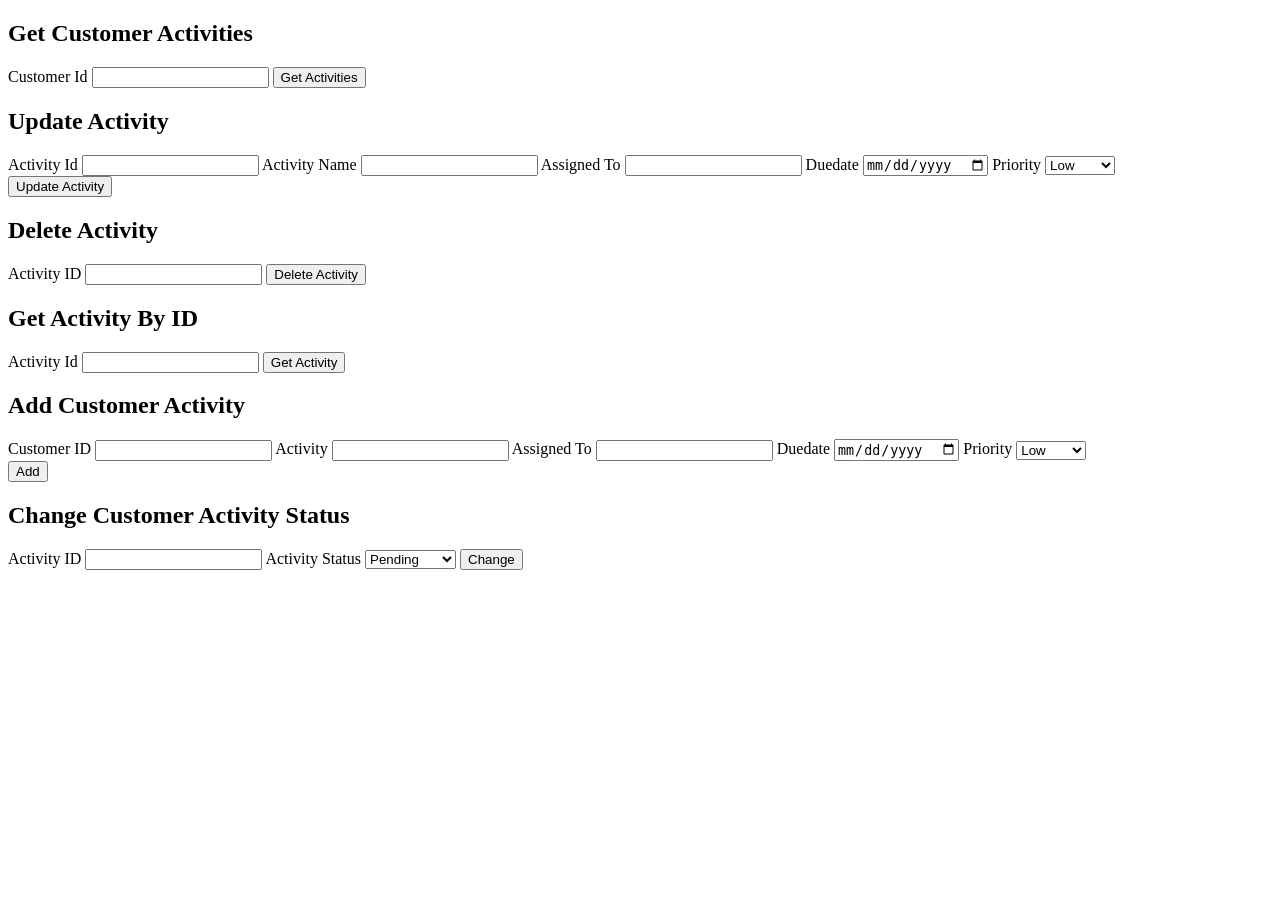
==== src/main/resources/Static/Pages/Activities.html @ 3f12b768 "HTML and Javascript" ====
<!DOCTYPE html>
<html lang="en">
<head>
    <meta charset="UTF-8">
    <title>Activities</title>
</head>
<body>

<div>

  <section class="getActivities">
    <h2>Get Customer Activities</h2>
    <label for="customerID">Customer Id</label>
    <input type="text" name="customerID" id="customerID">
    <button onclick="getCustomerActivity(customerID)">Get Activities</button>
    <p id="getActivities"></p>

    <script src="../Activities/getCustomerActivity.js"></script>
  </section>

  <section class="updateActivity">
    <h2>Update Activity</h2>
    <form id="updateActivity">
      <label for="activityIDUpdate">Activity Id</label>
      <input type="text" name="activityIDUpdate" id="activityIDUpdate">

      <label for="activityNameUpdate">Activity Name</label>
      <input type="text" name="activityNameUpdate" id="activityNameUpdate">

      <label for="activityAssignedToUpdate">Assigned To</label>
      <input type="text" name="activityAssignedToUpdate" id="activityAssignedToUpdate">

      <label for="DueDateUpdate">Duedate</label>
      <input type="date" name="DueDateUpdate" id="DueDateUpdate">

      <label for="activityPriorityUpdate">Priority</label>
      <select name="activityPriorityUpdate" id="activityPriorityUpdate">
        <option value="LOW">Low</option>
        <option value="MEDIUM">Medium</option>
        <option value="HIGH">High</option>
      </select>
    </form>

    <button onclick="updateActivity(activityIDUpdate,activityNameUpdate,activityAssignedToUpdate,DueDateUpdate,activityPriorityUpdate)">Update Activity</button>
    <script src="../Activities/updateActivity.js"></script>
  </section>

  <section class="deleteActivity">
    <h2>Delete Activity</h2>
    <label for="deleteID">Activity ID</label>
    <input type="text" name="deleteID" id="deleteID">

    <button onclick="deleteActivity(deleteID)">Delete Activity</button>
    <script src="../Activities/deleteActivity.js"></script>
  </section>

  <section class="getActivity">
    <h2>Get Activity By ID</h2>
    <label for="referenceActivityID">Activity Id</label>
    <input type="text" name="referenceActivityID" id="referenceActivityID">
    <button onclick="getActivity(referenceActivityID)">Get Activity</button>
    <p id="getActivityBy"></p>

    <script src="../Activities/getActivity.js"></script>
  </section>

  <section class="addCustomerActivity">
    <h2>Add Customer Activity</h2>
    <form id="addCustomerActivityForm">
      <label for="newCustomerID">Customer ID</label>
      <input type="text" name="customer ID" id="newCustomerID">

      <label for="activityName">Activity</label>
      <input type="text" name="activity Name" id="activityName">

      <label for="assignedTo">Assigned To</label>
      <input type="text" name="assigned To" id="assignedTo">

      <label for="duedate">Duedate</label>
      <input type="date" name="due date" id="duedate">

      <label for="priority">Priority</label>
      <select name="priority" id="priority">
        <option value="LOW">Low</option>
        <option value="MEDIUM">Medium</option>
        <option value="HIGH">High</option>
      </select>
    </form>

    <button onclick="addCustomerActivity(newCustomerID,activityName,assignedTo,duedate,priority)">Add</button>
    <script src="../Activities/addCustomerActivity.js"></script>
  </section>

  <section class="changeCustomerActivityStatus">
    <h2>Change Customer Activity Status</h2>

    <form id="changeCustomerActivityStatusForm">
      <label for="activityID">Activity ID</label>
      <input type="text" name="activity ID" id="activityID">

      <label for="activityStatus">Activity Status</label>
      <select name="activity Status" id="activityStatus">Status
        <option value="PENDING">Pending</option>
        <option value="IN_PROGRESS">In Progress</option>
        <option value="COMPLETED">Completed</option>
        <option value="OVERDUE">Overdue</option>
      </select>

      <button onclick="changeCustomerActivityStatus(activityID,activityStatus)">Change</button>
      <script src="../Activities/changeCustomerActivityStatus.js"></script>
    </form>

  </section>

</div>

</body>
</html>
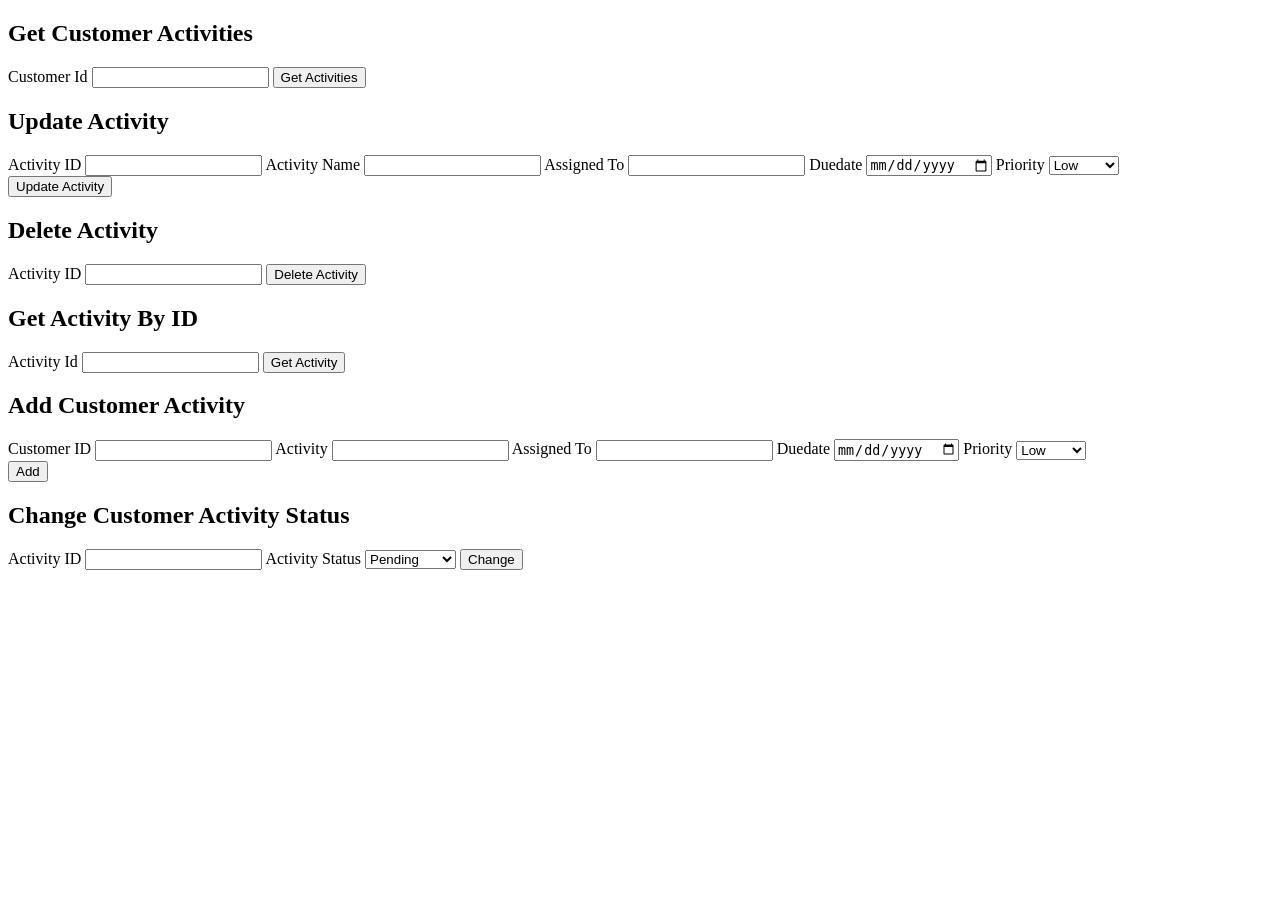
==== commit 046c33ff: "Updated error messages" ====
--- a/src/main/resources/Static/Pages/Activities.html
+++ b/src/main/resources/Static/Pages/Activities.html
@@ -21,7 +21,7 @@
   <section class="updateActivity">
     <h2>Update Activity</h2>
     <form id="updateActivity">
-      <label for="activityIDUpdate">Activity Id</label>
+      <label for="activityIDUpdate">Activity ID</label>
       <input type="text" name="activityIDUpdate" id="activityIDUpdate">
 
       <label for="activityNameUpdate">Activity Name</label>
@@ -86,6 +86,7 @@
         <option value="HIGH">High</option>
       </select>
     </form>
+    <section id="ActivityList"></section>
 
     <button onclick="addCustomerActivity(newCustomerID,activityName,assignedTo,duedate,priority)">Add</button>
     <script src="../Activities/addCustomerActivity.js"></script>
@@ -112,6 +113,8 @@
 
   </section>
 
+  <p id="errorMessage"></p>
+
 </div>
 
 </body>
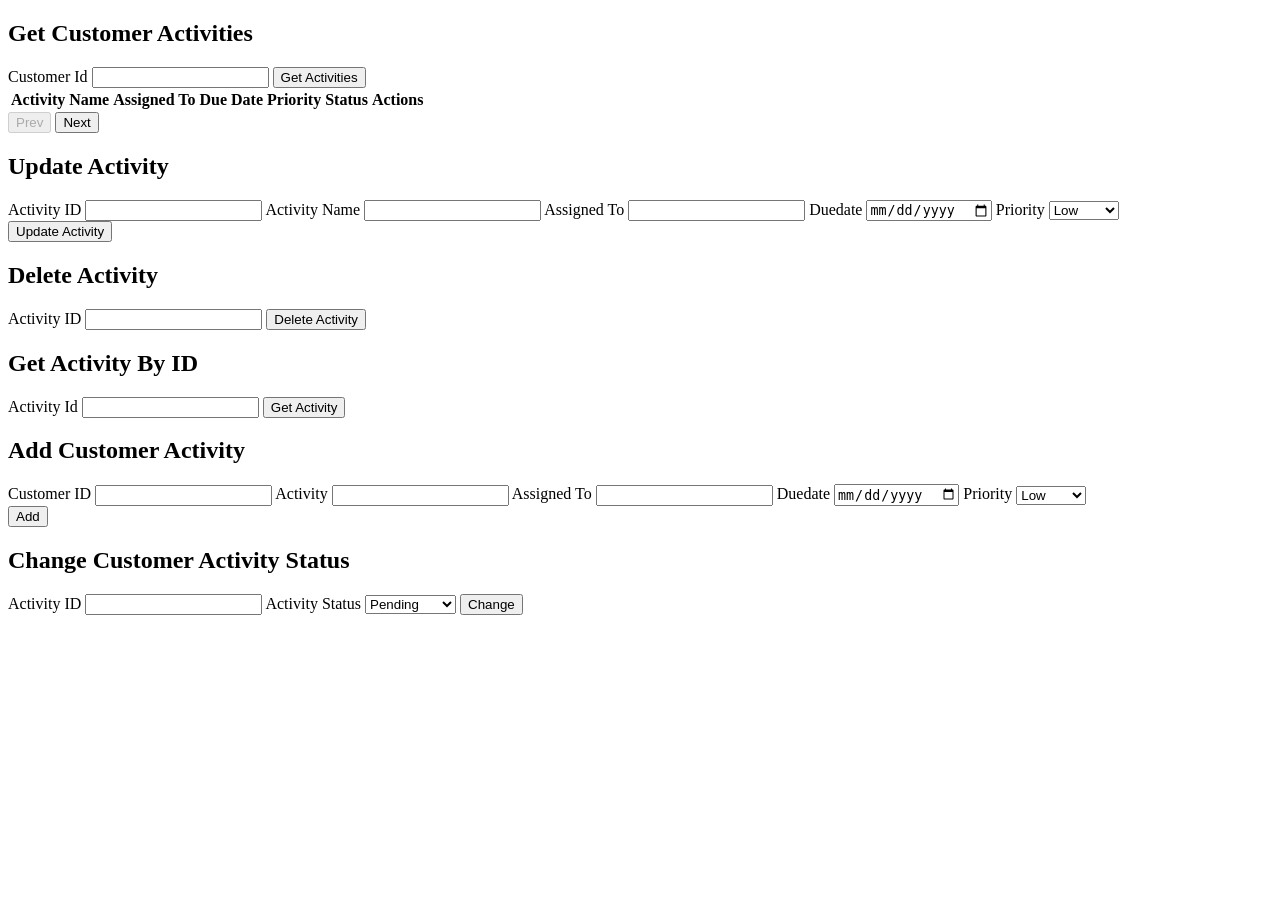
==== commit a6815c5c: "Updated error messages, CSS, and data is now stored in tables with pages" ====
--- a/src/main/resources/Static/Pages/Activities.html
+++ b/src/main/resources/Static/Pages/Activities.html
@@ -13,9 +13,19 @@
     <label for="customerID">Customer Id</label>
     <input type="text" name="customerID" id="customerID">
     <button onclick="getCustomerActivity(customerID)">Get Activities</button>
-    <p id="getActivities"></p>
-
-    <script src="../Activities/getCustomerActivity.js"></script>
+    <table id="table">
+      <tr>
+        <th>Activity Name</th>
+        <th>Assigned To</th>
+        <th>Due Date</th>
+        <th>Priority</th>
+        <th>Status</th>
+        <th>Actions</th>
+      </tr>
+    </table>
+    <button onclick="prevPage('table','pageSpan')" class="prev" disabled>Prev</button>
+    <button onclick="nextPage('table','pageSpan')" class="next">Next</button>
+    <span id="pageSpan"></span>
   </section>
 
   <section class="updateActivity">
@@ -42,7 +52,6 @@
     </form>
 
     <button onclick="updateActivity(activityIDUpdate,activityNameUpdate,activityAssignedToUpdate,DueDateUpdate,activityPriorityUpdate)">Update Activity</button>
-    <script src="../Activities/updateActivity.js"></script>
   </section>
 
   <section class="deleteActivity">
@@ -51,7 +60,6 @@
     <input type="text" name="deleteID" id="deleteID">
 
     <button onclick="deleteActivity(deleteID)">Delete Activity</button>
-    <script src="../Activities/deleteActivity.js"></script>
   </section>
 
   <section class="getActivity">
@@ -60,8 +68,6 @@
     <input type="text" name="referenceActivityID" id="referenceActivityID">
     <button onclick="getActivity(referenceActivityID)">Get Activity</button>
     <p id="getActivityBy"></p>
-
-    <script src="../Activities/getActivity.js"></script>
   </section>
 
   <section class="addCustomerActivity">
@@ -86,10 +92,9 @@
         <option value="HIGH">High</option>
       </select>
     </form>
-    <section id="ActivityList"></section>
 
     <button onclick="addCustomerActivity(newCustomerID,activityName,assignedTo,duedate,priority)">Add</button>
-    <script src="../Activities/addCustomerActivity.js"></script>
+
   </section>
 
   <section class="changeCustomerActivityStatus">
@@ -108,14 +113,23 @@
       </select>
 
       <button onclick="changeCustomerActivityStatus(activityID,activityStatus)">Change</button>
-      <script src="../Activities/changeCustomerActivityStatus.js"></script>
     </form>
 
   </section>
 
-  <p id="errorMessage"></p>
+  <section id="errorMessage"></section>
+  <section id="activityError"></section>
 
 </div>
 
 </body>
+
+<script src="../Activities/getCustomerActivity.js"></script>
+<script src="../Activities/updateActivity.js"></script>
+<script src="../Activities/deleteActivity.js"></script>
+<script src="../Activities/getActivity.js"></script>
+<script src="../Activities/addCustomerActivity.js"></script>
+<script src="../Activities/changeCustomerActivityStatus.js"></script>
+<script src="../otherJS/tablePages.js"></script>
+
 </html>
